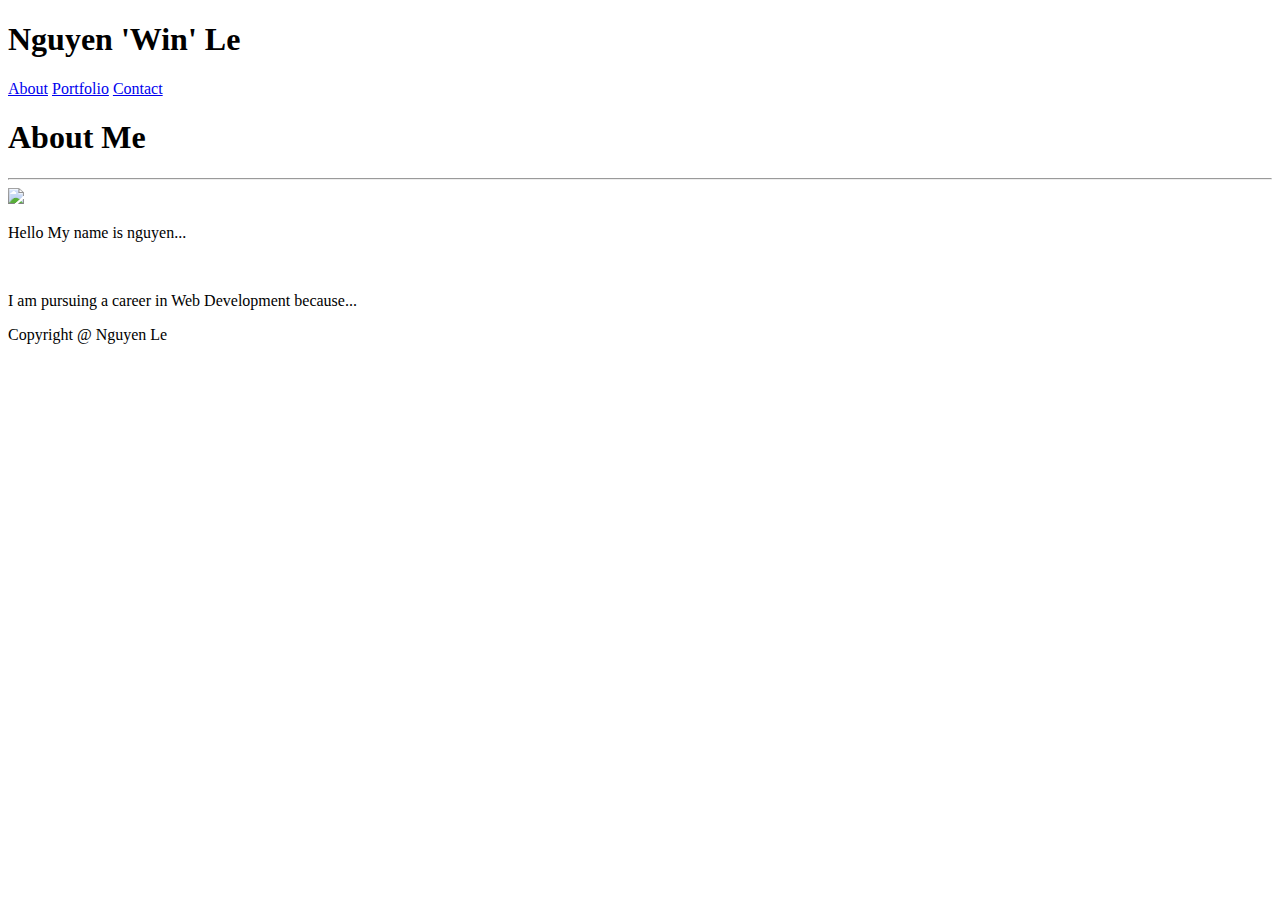
==== index.html @ cdae30d3 "Update index.html" ====
<!DOCTYPE html>
<html>
    <head>
        <link rel="stylesheet" type="text/css" href="style.css">
    </head>
    <body>
        <nav>
            <div class = "name">
                <h1>Nguyen 'Win' Le</h1>               
            </div>

            <div class = "navigation">
                <a href = "#">About</a>
                <a href = "/portfolio.html">Portfolio</a>
                <a href = "/contact.html">Contact</a>                
            </div>

        </nav>

        <div class = "about">
            <h1>About Me</h1>
            <hr>
            <img src = "/images/profile_picture.jpg">
            <p>Hello My name is nguyen...</p>

            <br>

            <p>I am pursuing a career in Web Development because...</p>
        </div>

        <footer>
            <p>Copyright @ Nguyen Le</p>
        </footer>
    </body>
</html>
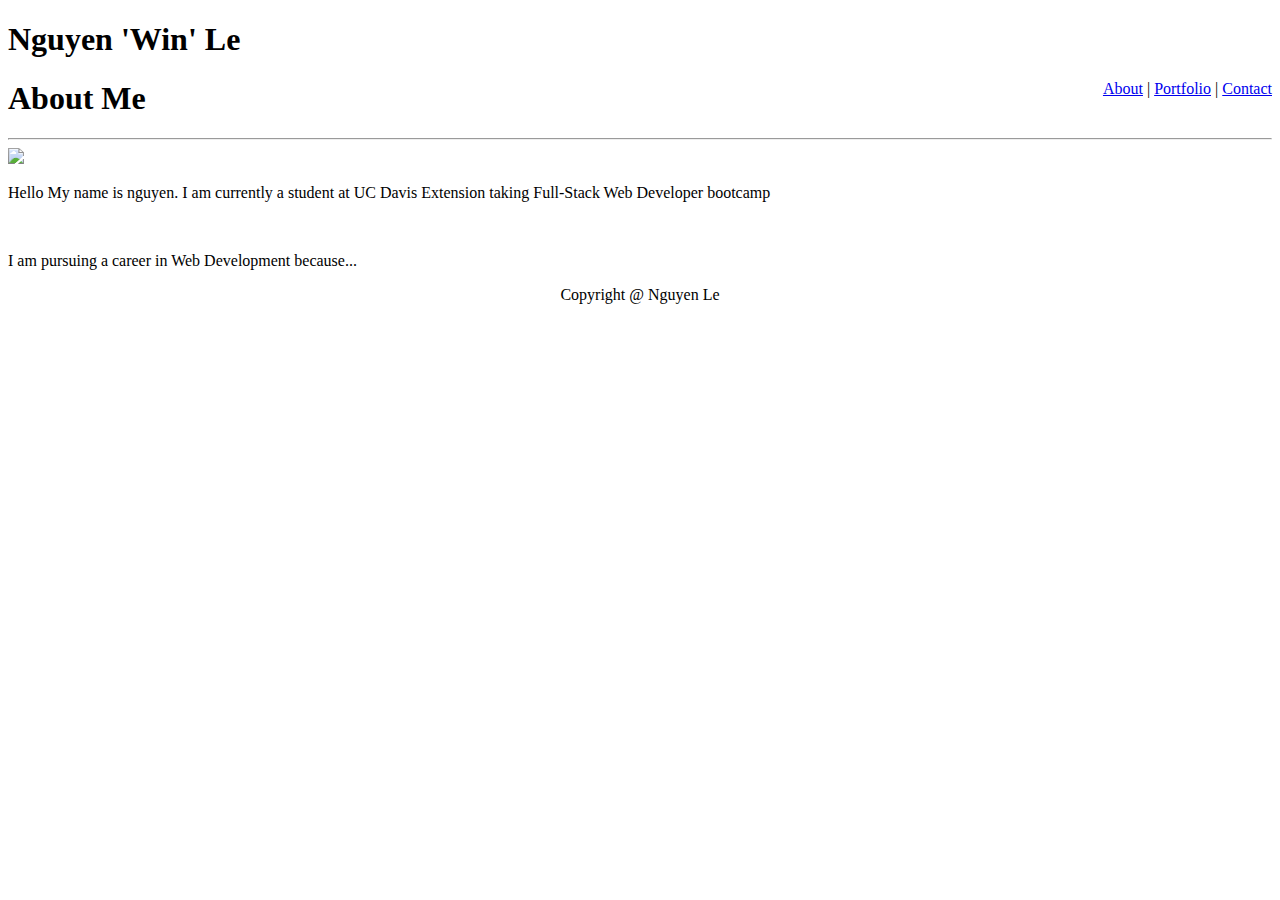
==== commit 6b93558d: "Update index.html and css" ====
--- a/index.html
+++ b/index.html
@@ -1,7 +1,9 @@
 <!DOCTYPE html>
 <html>
     <head>
-        <link rel="stylesheet" type="text/css" href="style.css">
+        <meta charset="UTF-8">
+        <title>Nguyen's Portfolio</title>
+        <link rel="stylesheet" type="text/css" href="assets/css/style.css">
     </head>
     <body>
         <nav>
@@ -10,8 +12,8 @@
             </div>
 
             <div class = "navigation">
-                <a href = "#">About</a>
-                <a href = "/portfolio.html">Portfolio</a>
+                <a href = "#">About</a> |
+                <a href = "/portfolio.html">Portfolio</a> |
                 <a href = "/contact.html">Contact</a>                
             </div>
 
@@ -21,7 +23,7 @@
             <h1>About Me</h1>
             <hr>
             <img src = "/images/profile_picture.jpg">
-            <p>Hello My name is nguyen...</p>
+            <p>Hello My name is nguyen. I am currently a student at UC Davis Extension taking Full-Stack Web Developer bootcamp</p>
 
             <br>
 
--- a/assets/css/style.css
+++ b/assets/css/style.css
@@ -0,0 +1,21 @@
+
+
+nav {
+    background: white;
+}
+
+.name {
+    background: white;
+}
+.container {
+    margin: 0 auto;
+    width: 900px;
+}
+
+.navigation {
+    float: right;
+}
+
+footer {
+    text-align: center;
+}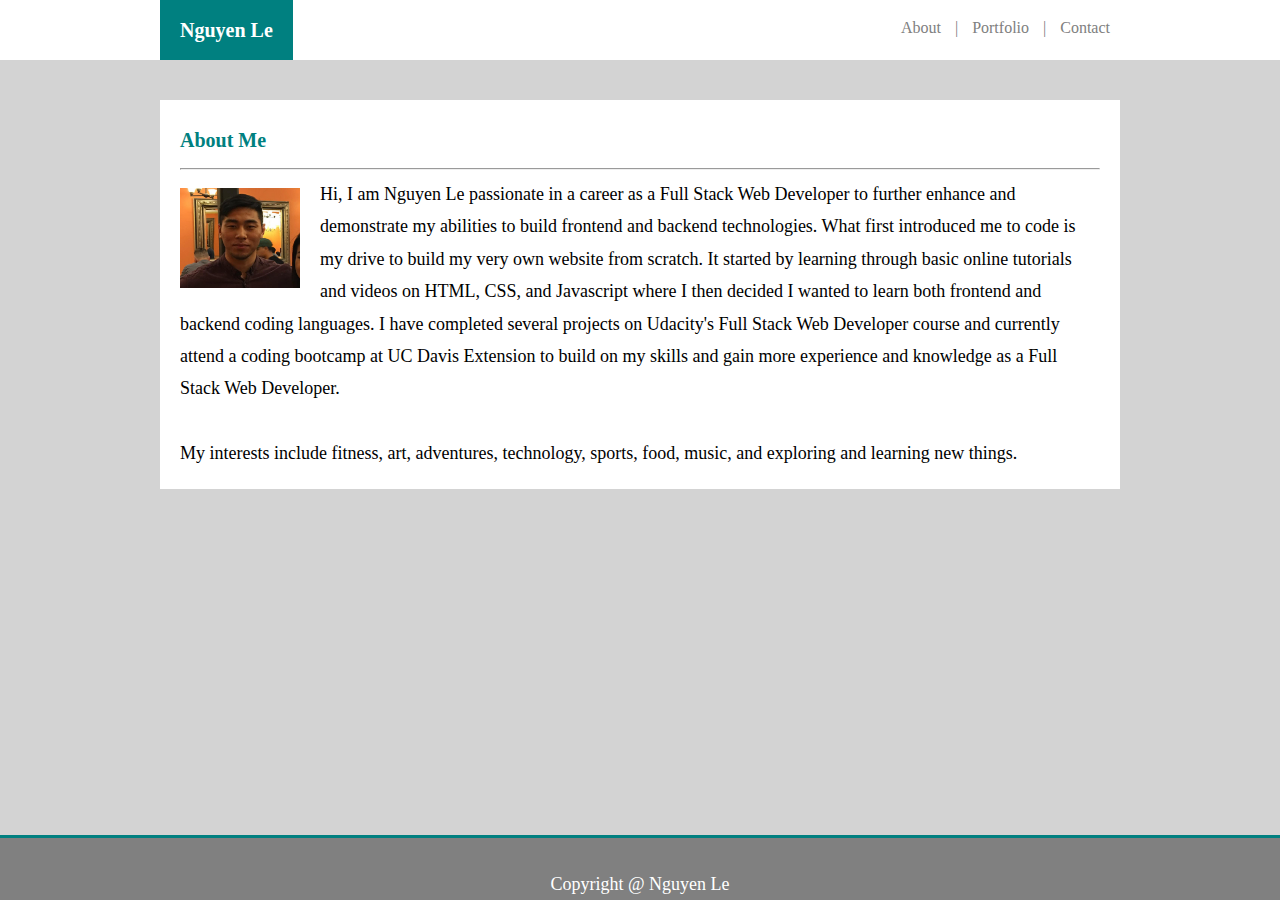
==== commit 01af1190: "Update index.html and style.css" ====
--- a/index.html
+++ b/index.html
@@ -3,35 +3,47 @@
     <head>
         <meta charset="UTF-8">
         <title>Nguyen's Portfolio</title>
+        <link rel="stylesheet" type="text/css" href="assets/css/reset.css">    
         <link rel="stylesheet" type="text/css" href="assets/css/style.css">
     </head>
+
     <body>
-        <nav>
-            <div class = "name">
-                <h1>Nguyen 'Win' Le</h1>               
-            </div>
+        <nav class = "top">
+            <div class = "container">
+                <h1 class = "logo">Nguyen Le</h1>               
 
-            <div class = "navigation">
+            <div class = "links">
+
                 <a href = "#">About</a> |
                 <a href = "/portfolio.html">Portfolio</a> |
                 <a href = "/contact.html">Contact</a>                
             </div>
-
+            </div>
         </nav>
 
-        <div class = "about">
-            <h1>About Me</h1>
-            <hr>
-            <img src = "/images/profile_picture.jpg">
-            <p>Hello My name is nguyen. I am currently a student at UC Davis Extension taking Full-Stack Web Developer bootcamp</p>
+        <div class = "middle">
+            <div class = "container">
+                <div class = "content">
+                    <h1 class = "about">About Me</h1>
+                    <hr />
+                    <img class = "pic" src = "assets/images/profile_pic.png" alt="profile picture">
+                    <p>Hi, I am Nguyen Le passionate in a career as a Full Stack Web Developer to further enhance and demonstrate my abilities to build frontend and backend technologies. 
+                    What first introduced me to code is my drive to build my very own website from scratch. 
+                    It started by learning through basic online tutorials and videos on HTML, CSS, and Javascript where I then decided I wanted to learn both frontend and backend coding languages. 
+                    I have completed several projects on Udacity's Full Stack Web Developer course and currently attend a coding bootcamp at UC Davis Extension to build on my skills and gain more experience and knowledge as a Full Stack Web Developer.</p>
+                    <br />
+                    <br />
+                    <p>My interests include fitness, art, adventures, technology, sports, food, music, and exploring and learning new things.</p>
+        
+                </div>
+            </div>
+        </div>
 
-            <br>
 
-            <p>I am pursuing a career in Web Development because...</p>
-        </div>
 
         <footer>
             <p>Copyright @ Nguyen Le</p>
         </footer>
     </body>
-</html>+    
+</html>
--- a/assets/css/style.css
+++ b/assets/css/style.css
@@ -1,21 +1,106 @@
+body {
+    background-color: lightgray;
+}
+
+.top {
+    background-color: white;
+}
+
+nav {
+    height: 60px;
+    background-color: white;
+    -webkit-box-shadow: 0 4px 6px -6px #222;
+    -moz-box-shadow: 0 4px 6px -6px #222;
+    box-shadow: 0 4px 6px -6px #222;
+
+}
+
+h1 {
+    font-size: 20px;
+    font-weight: bold;
+}
+
+.about {
+    color: teal;
+    padding: 10px 0px 10px 0px;
+}
+
+.pic {
+    width: 120px;
+    height: 100px;
+    float: left; 
+    padding: 10px 20px 10px 0px;
+
+}
+
+p {
+    font-size: 18px;
+    line-height: 1.8;
+
+}
+
+.container {
+    margin: 0 auto;
+    width: 960px;
+
+}
+
+.middle {
+    background-color: lightgray;
+    clear: both;
+   height: 100%;
 
 
-nav {
-    background: white;
 }
 
-.name {
-    background: white;
-}
-.container {
-    margin: 0 auto;
-    width: 900px;
+.content {
+    position: relative;
+    top: 40px;
+    background-color: white;
+    padding: 20px;
 }
 
-.navigation {
+.clearfix::after {
+    content:  "";
+    display: block;
+    clear: both;
+
+}
+
+.logo {
+    color: white;
+    background-color: teal;
+    float: left;
+    padding: 20px;
+}
+
+a {
+    text-decoration: none;
+    padding: 10px 10px 10px 10px;
+    color: gray;
+}
+
+.links {  
+    color: gray;  
+    padding: 20px 0px 20px 0px;
     float: right;
 }
 
+.main {
+    background-color: white;
+    margin: 40px 0px 40px 0px;
+    padding: 20px;
+
+}
+
 footer {
+    position: absolute;
+    bottom: 0px;
+    width: 100%;
+    color: white;
+    background-color: gray;
     text-align: center;
-}+    padding-top: 30px;
+    border-top: solid teal 3px;
+
+}
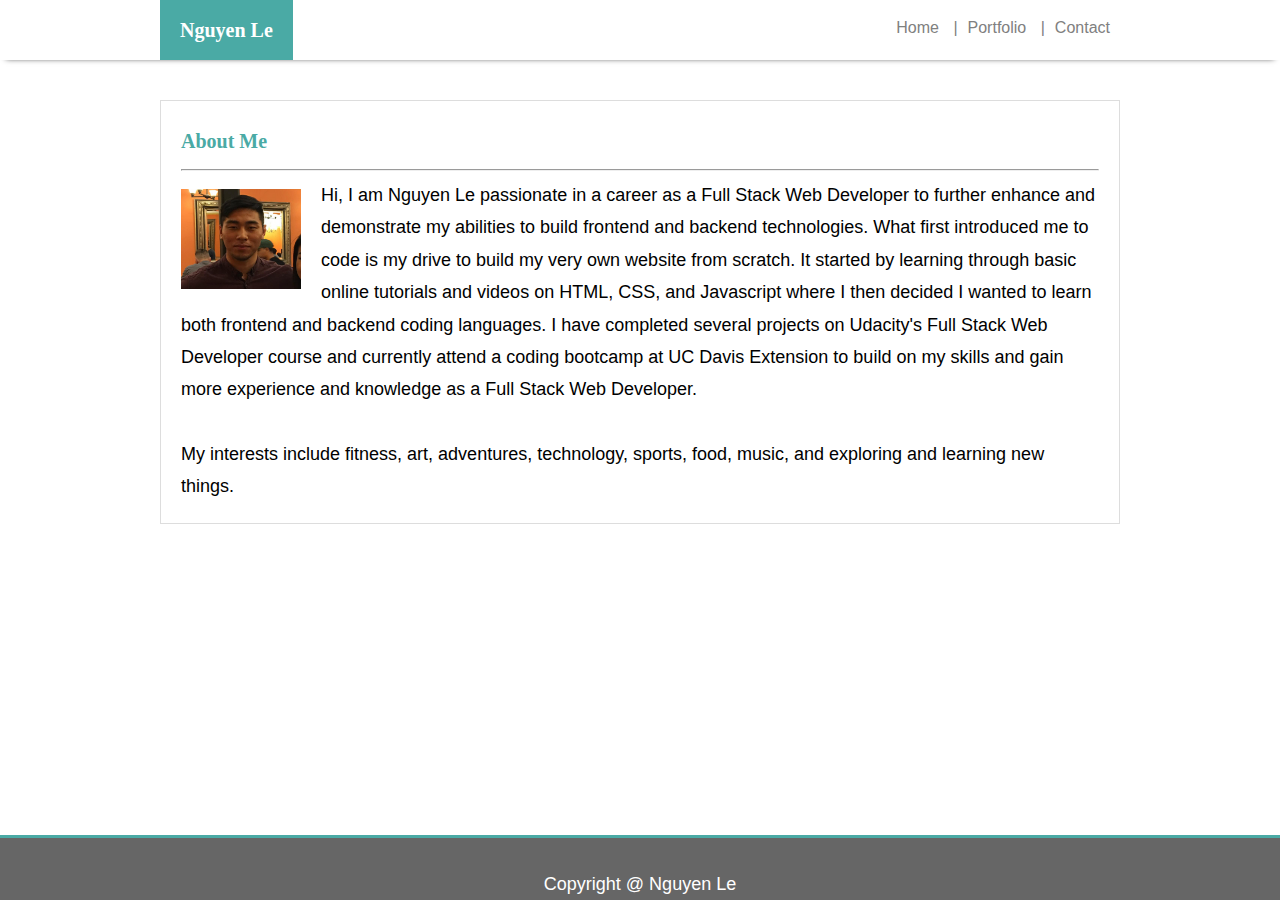
==== commit 3892270c: "Update html pages and css" ====
--- a/index.html
+++ b/index.html
@@ -8,15 +8,16 @@
     </head>
 
     <body>
-        <nav class = "top">
+        <nav>
             <div class = "container">
                 <h1 class = "logo">Nguyen Le</h1>               
 
             <div class = "links">
-
-                <a href = "#">About</a> |
-                <a href = "/portfolio.html">Portfolio</a> |
-                <a href = "/contact.html">Contact</a>                
+                <ol>
+                    <li><a href = "contact.html">Contact</a></li> 
+                    <li><a href = "portfolio.html">Portfolio</a> |</li> 
+                    <li><a href = "index.html">Home</a> |</li>
+                </ol>
             </div>
             </div>
         </nav>
@@ -37,7 +38,8 @@
         
                 </div>
             </div>
-        </div>
+ 
+       </div>
 
 
 
@@ -46,4 +48,4 @@
         </footer>
     </body>
     
-</html>
+</html>--- a/assets/css/style.css
+++ b/assets/css/style.css
@@ -1,28 +1,46 @@
 body {
-    background-color: lightgray;
-}
+    font-family: 'Arial', 'Helvetica Neue', Helvetica, sans-serif;
+    background-image: url('https://www.toptal.com/designers/subtlepatterns/patterns/dust_scratches.png');
+    background-repeat: no-repeat;
+    background-attachment: fixed;
+    background-position: center; 
+    background-size: cover;
 
-.top {
-    background-color: white;
 }
 
 nav {
     height: 60px;
-    background-color: white;
-    -webkit-box-shadow: 0 4px 6px -6px #222;
-    -moz-box-shadow: 0 4px 6px -6px #222;
-    box-shadow: 0 4px 6px -6px #222;
+    background-color: #ffffff;
+    -webkit-box-shadow: 0 4px 6px -6px #cccccc;
+    -moz-box-shadow: 0 4px 6px -6px #cccccc;
+    box-shadow: 0 4px 6px -6px;
 
 }
 
 h1 {
+    color: #ffffff;
     font-size: 20px;
     font-weight: bold;
+    font-family: 'Georgia', Times, 'Times New Roman', serif;
+
 }
 
 .about {
-    color: teal;
+    color: #4aaaa5;
     padding: 10px 0px 10px 0px;
+
+}
+
+.portfolio {
+    color: #4aaaa5;
+    padding: 10px 0px 10px 0px;
+
+}
+
+.contact {
+    color: #4aaaa5;
+    padding: 10px 0px 10px 0px;
+
 }
 
 .pic {
@@ -30,6 +48,29 @@
     height: 100px;
     float: left; 
     padding: 10px 20px 10px 0px;
+
+}
+
+.port {
+    padding: 10px 20px 10px 0px;
+
+}
+
+.box {
+    position: relative;
+    float: left;
+    background-color: #ffffff;
+
+}
+
+.text-block {
+    position: absolute;
+    bottom: 20px;
+    width: 200px;
+    background-color: #4aaaa5;
+    color: #ffffff;
+    text-align: center;
+    padding: 20px 0px 20px 0px;
 
 }
 
@@ -46,18 +87,18 @@
 }
 
 .middle {
-    background-color: lightgray;
+
     clear: both;
-   height: 100%;
-
 
 }
 
 .content {
     position: relative;
     top: 40px;
-    background-color: white;
+    background-color: #ffffff;
     padding: 20px;
+    border: solid 1px #dddddd;
+
 }
 
 .clearfix::after {
@@ -68,28 +109,63 @@
 }
 
 .logo {
-    color: white;
-    background-color: teal;
+    color: #ffffff`;
+    background-color: #4aaaa5;
     float: left;
     padding: 20px;
+
 }
 
 a {
     text-decoration: none;
     padding: 10px 10px 10px 10px;
     color: gray;
+
 }
 
-.links {  
+a:hover {
+    color: black;
+
+}
+
+a:active {
+    color: #4aaaa5;
+
+}
+
+li {  
     color: gray;  
     padding: 20px 0px 20px 0px;
     float: right;
+
 }
 
 .main {
-    background-color: white;
+    background-color: #ffffff`;
     margin: 40px 0px 40px 0px;
     padding: 20px;
+
+}
+
+input {
+    margin: 0px 0px 10px 0px;
+
+}
+input[type=text] {
+    width: 100%;
+
+}
+
+input[name=comment] {
+    height: 150px;
+
+}
+
+input[type=submit] {
+    color: #ffffff`;
+    background-color: #4aaaa5;
+    padding: 5px 15px 5px 15px;
+
 
 }
 
@@ -97,10 +173,10 @@
     position: absolute;
     bottom: 0px;
     width: 100%;
-    color: white;
-    background-color: gray;
+    color: #ffffff;
+    background-color: #666666;
     text-align: center;
     padding-top: 30px;
-    border-top: solid teal 3px;
+    border-top: solid #4aaaa5 3px;
 
 }
